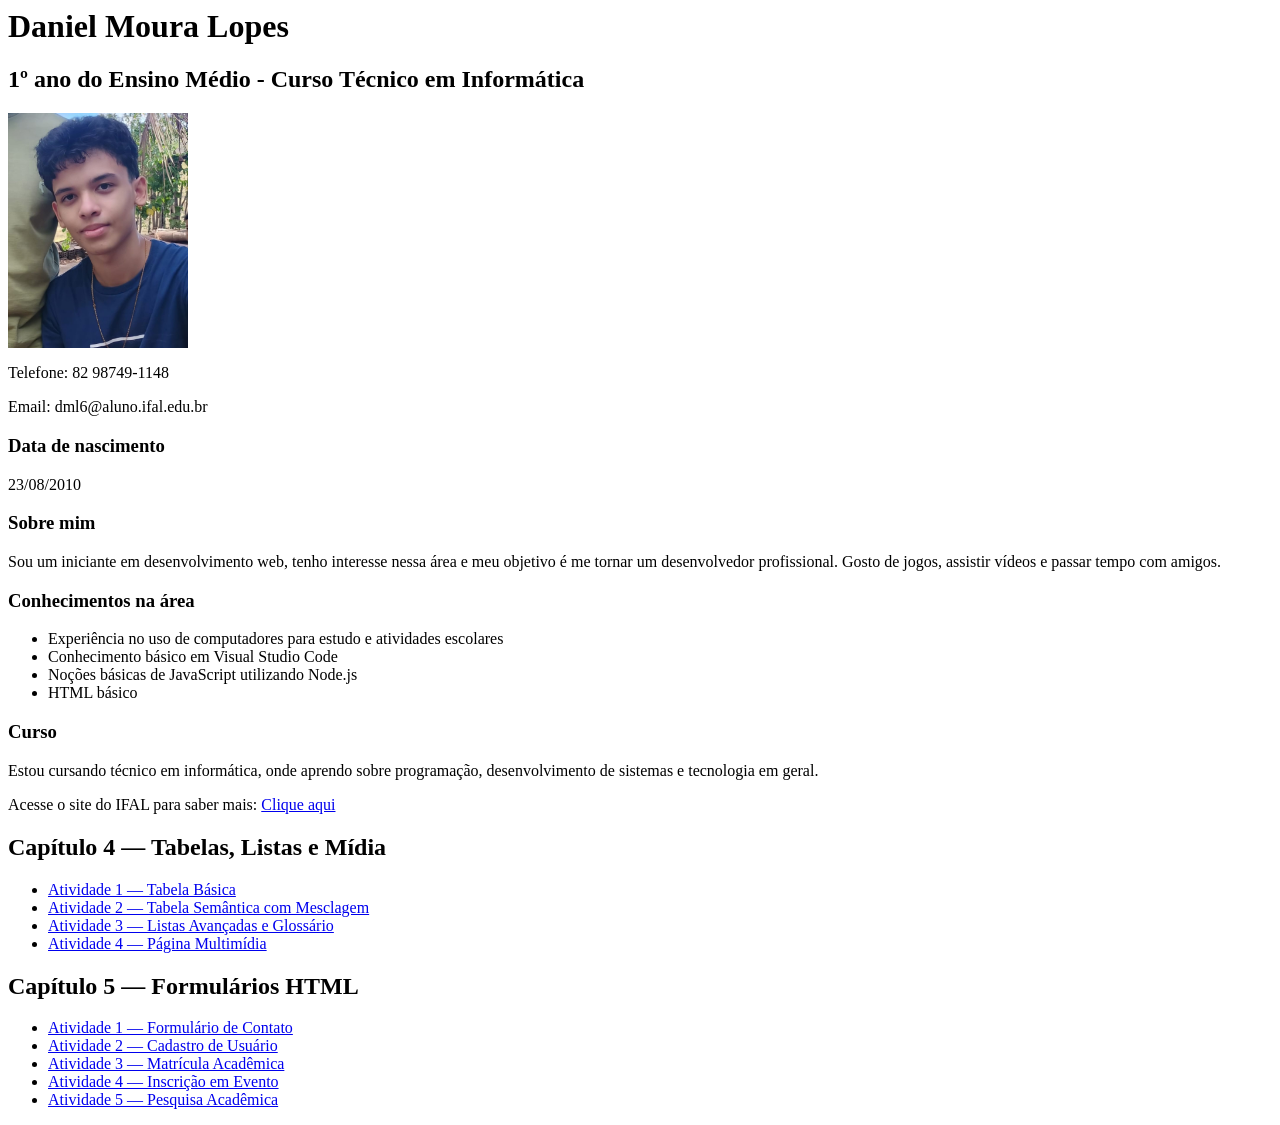
==== index.html @ 7a86de52 "Update index.html" ====
<html>
  <head>
  </head>
  <body>
    <h1>Daniel Moura Lopes</h1>
    
    <h2>1º ano do Ensino Médio - Curso Técnico em Informática</h2>

    <img src="foto.jpeg" alt="Minha foto" width="180">
    <p>Telefone: 82 98749-1148</p>
    <p>Email: dml6@aluno.ifal.edu.br</p>
    
    <h3>Data de nascimento</h3>
    <p>23/08/2010</p>

    <h3>Sobre mim</h3>
    <p>
        Sou um iniciante em desenvolvimento web, tenho interesse nessa área e meu objetivo é me tornar um desenvolvedor profissional. 
        Gosto de jogos, assistir vídeos e passar tempo com amigos.
    </p>
    
    <h3>Conhecimentos na área</h3>
    <ul>
        <li>Experiência no uso de computadores para estudo e atividades escolares</li>
        <li>Conhecimento básico em Visual Studio Code</li>
        <li>Noções básicas de JavaScript utilizando Node.js</li>
        <li>HTML básico</li>   
    </ul> 
    
    <h3>Curso</h3>
    <p>
       Estou cursando técnico em informática, onde aprendo sobre programação,
        desenvolvimento de sistemas e tecnologia em geral.
    </p>  
    <p>
	Acesse o site do IFAL para saber mais:
        <a href="https://www.ifal.edu.br/" target="_blank">Clique aqui</a>
    </p>  
	  
	  <nav aria-label="Atividades do Capítulo 4">
 
<h2>Capítulo 4 — Tabelas, Listas e Mídia</h2>
  <ul>
    <li>
      <a href="cap04/at01.html">
        Atividade 1 — Tabela Básica
      </a>
    </li>
    <li>
      <a href="cap04/at02.html">
        Atividade 2 — Tabela Semântica com Mesclagem
      </a>
    </li>
    <li>
      <a href="cap04/at03.html">
        Atividade 3 — Listas Avançadas e Glossário
      </a>
    </li>
    <li>
      <a href="cap04/at04.html">
        Atividade 4 — Página Multimídia
      </a>
    </li>
  </ul>
</nav>

<section>

    <h2>
        Capítulo 5 — Formulários HTML
    </h2>

    <nav>

        <ul>

            <li>
                <a href="cap05/at01.html">
                    Atividade 1 — Formulário de Contato
                </a>
            </li>

            <li>
                <a href="cap05/at02.html">
                    Atividade 2 — Cadastro de Usuário
                </a>
            </li>

            <li>
                <a href="cap05/at03.html">
                    Atividade 3 — Matrícula Acadêmica
                </a>
            </li>

            <li>
                <a href="cap05/at04.html">
                    Atividade 4 — Inscrição em Evento
                </a>
            </li>

            <li>
                <a href="cap05/at05.html">
                    Atividade 5 — Pesquisa Acadêmica
                </a>
            </li>

        </ul>

    </nav>

</section>

  </body>
</html>
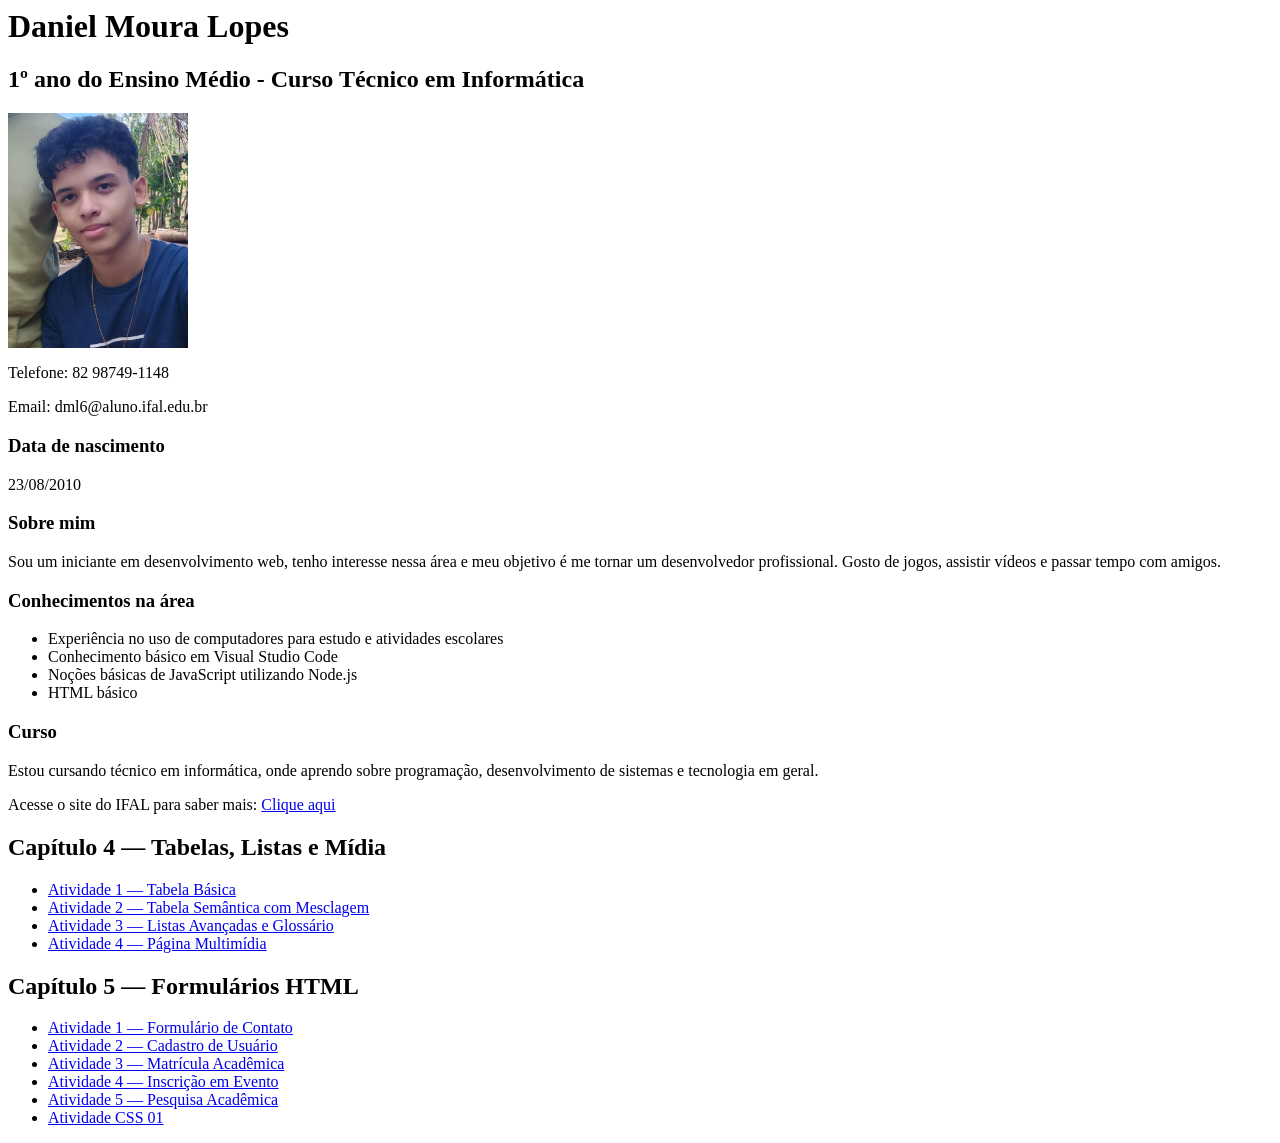
==== commit b1bffc40: "Update index.html" ====
--- a/index.html
+++ b/index.html
@@ -104,6 +104,12 @@
                 </a>
             </li>
 
+			<li>
+                <a href="atividade-css01-sala/index.html">
+    				Atividade CSS 01
+                </a>
+            </li>
+
         </ul>
 
     </nav>
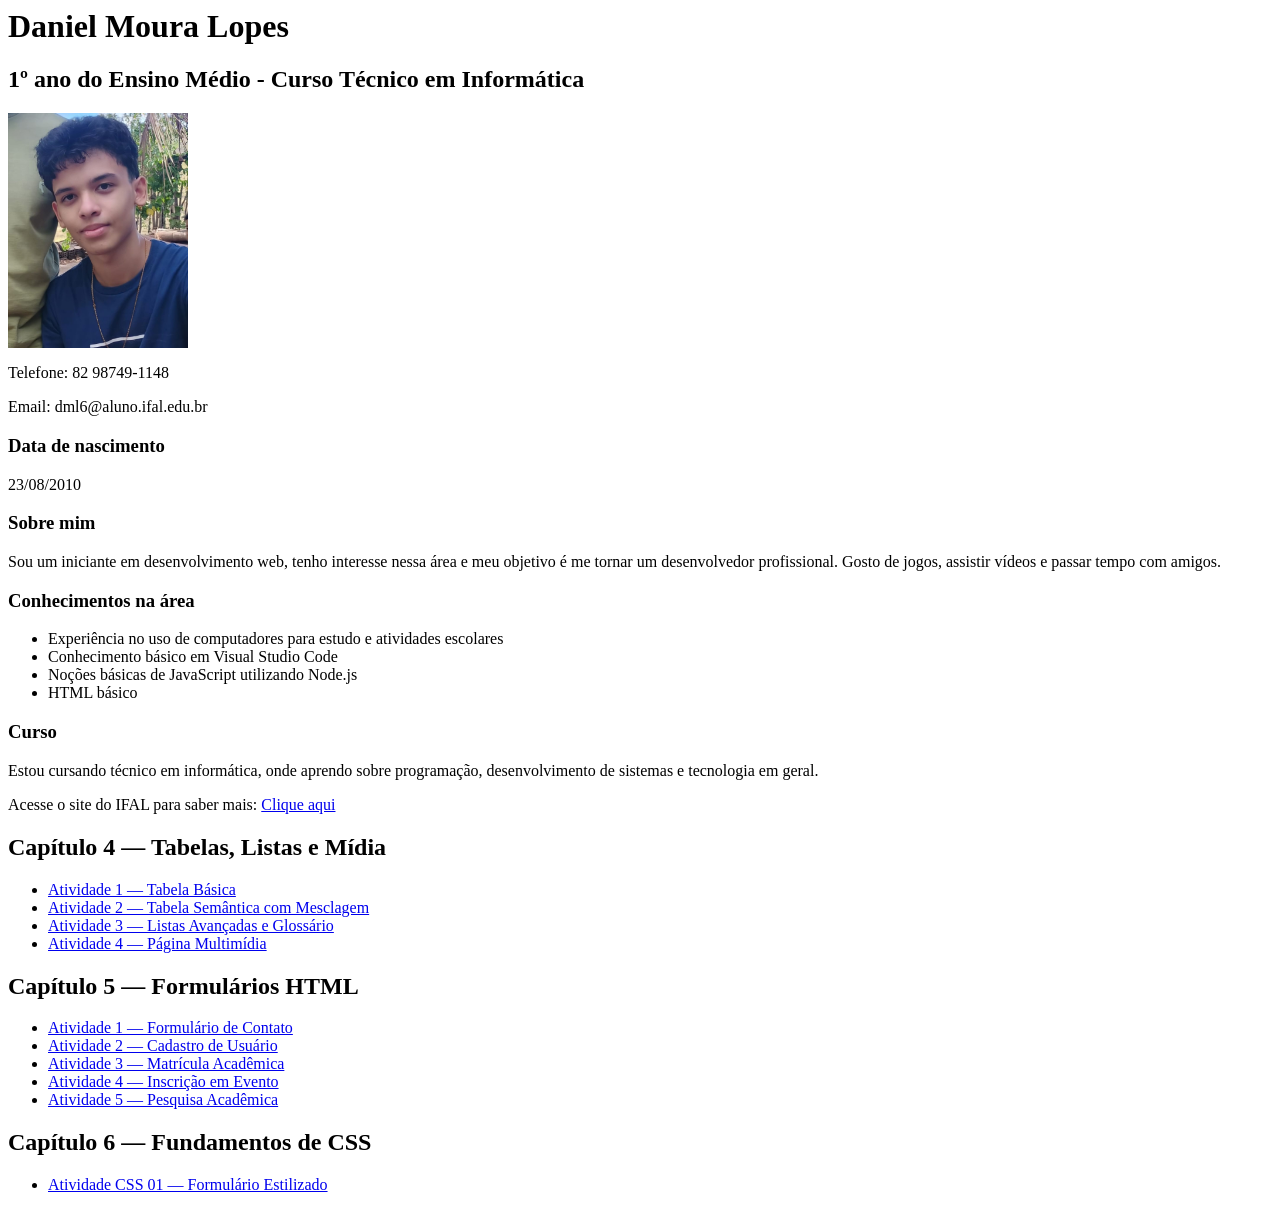
==== commit a675920b: "Update index.html" ====
--- a/index.html
+++ b/index.html
@@ -104,13 +104,17 @@
                 </a>
             </li>
 
-			<li>
-                <a href="atividade-css01-sala/index.html">
-    				Atividade CSS 01
-                </a>
-            </li>
+        </ul>
 
-        </ul>
+		<h2>Capítulo 6 — Fundamentos de CSS</h2>
+
+		<ul>
+    		<li>
+        		<a href="atividade-css01-sala/index.html">
+            		Atividade CSS 01 — Formulário Estilizado
+        		</a>
+    		</li>
+		</ul>
 
     </nav>
 
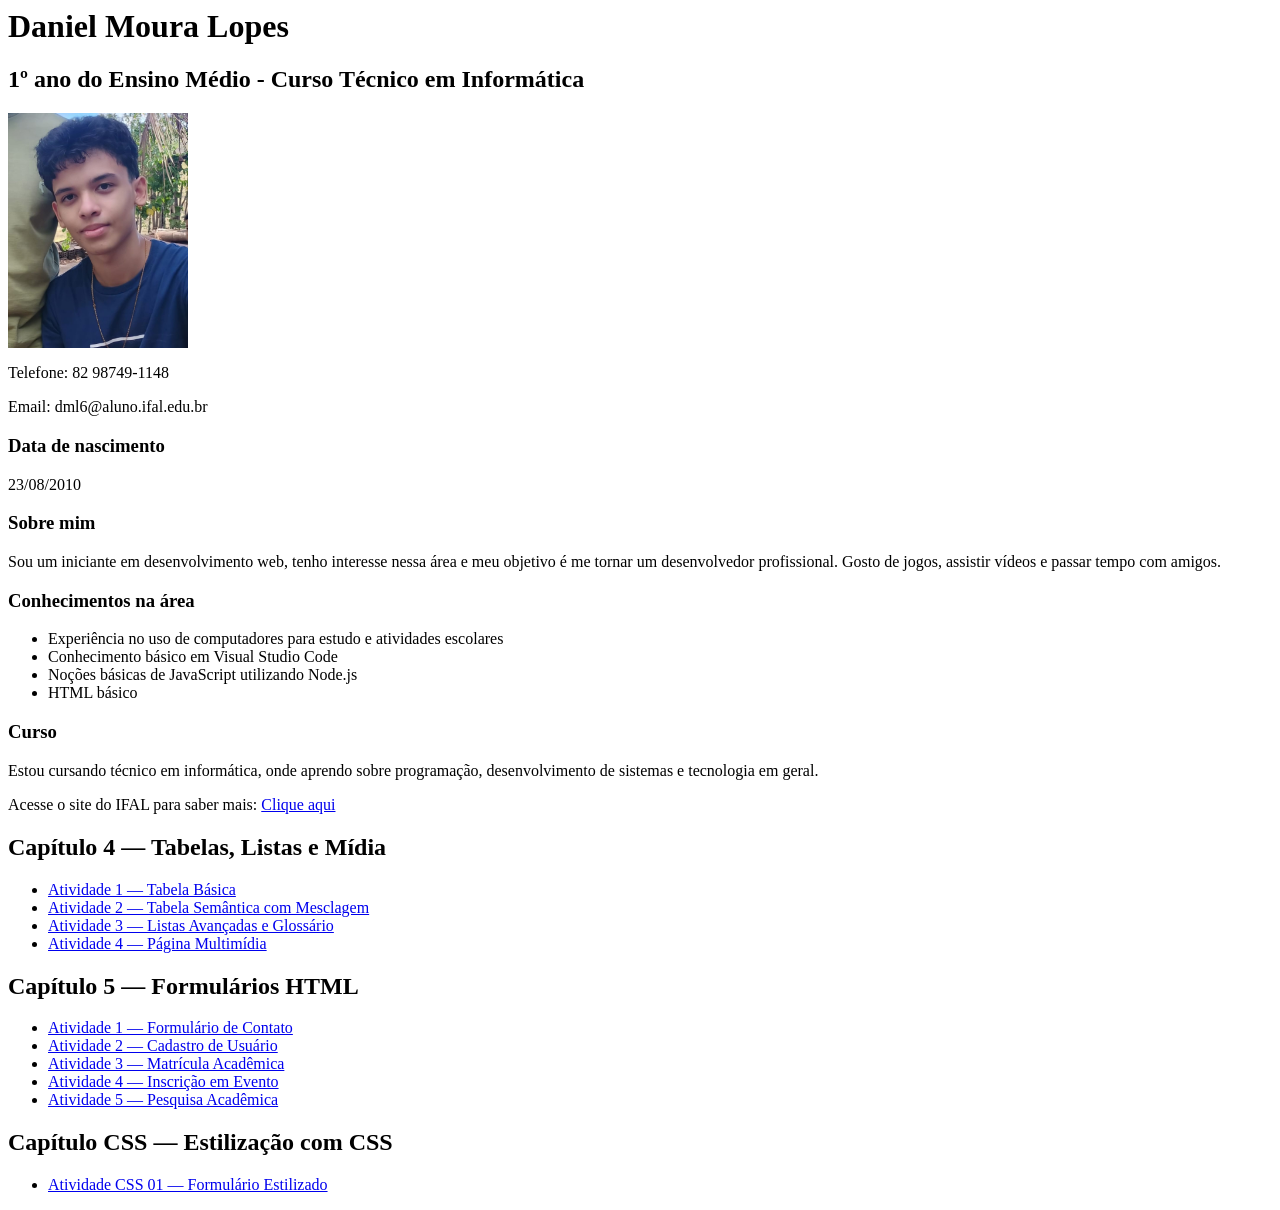
==== commit 51f1c7f5: "Update index.html" ====
--- a/index.html
+++ b/index.html
@@ -106,19 +106,31 @@
 
         </ul>
 
-		<h2>Capítulo 6 — Fundamentos de CSS</h2>
-
-		<ul>
-    		<li>
-        		<a href="atividade-css01-sala/index.html">
-            		Atividade CSS 01 — Formulário Estilizado
-        		</a>
-    		</li>
-		</ul>
-
     </nav>
 
 </section>
 
+<section>	  
+	
+	<h2>
+    	Capítulo CSS — Estilização com CSS
+	</h2>
+
+	<nav>
+		<ul>
+			
+    		<li>
+				
+        		<a href="atividade-css01-sala/index.html">
+            	Atividade CSS 01 — Formulário Estilizado
+        		</a>
+    		
+			</li>
+		
+		</ul>
+		
+	</nav>
+	  
+</section>
   </body>
 </html>
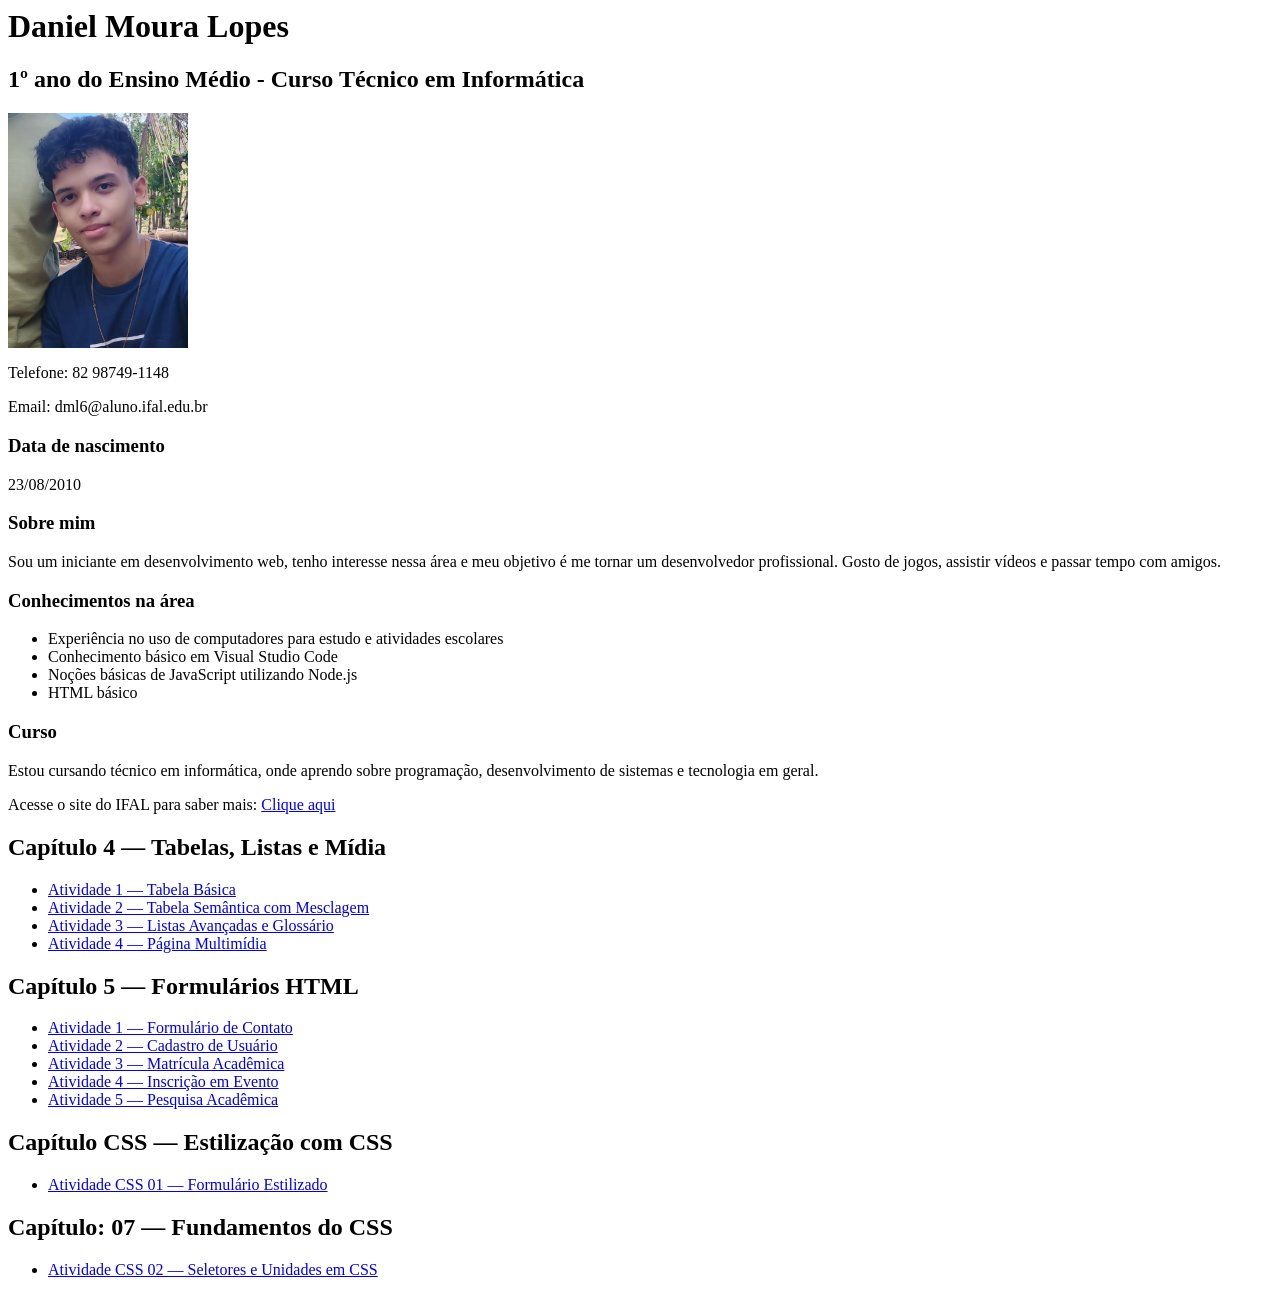
==== commit 92f48c6d: "Update index.html" ====
--- a/index.html
+++ b/index.html
@@ -132,5 +132,27 @@
 	</nav>
 	  
 </section>
+<section>	  
+	
+	<h2>
+    	Capítulo: 07 — Fundamentos do CSS
+	</h2>
+
+	<nav>
+		<ul>
+			
+    		<li>
+				
+        		<a href="cap7/index.html">
+            	Atividade CSS 02 — Seletores e Unidades em CSS 
+        		</a>
+    		
+			</li>
+		
+		</ul>
+		
+	</nav>
+	  
+</section>
   </body>
 </html>
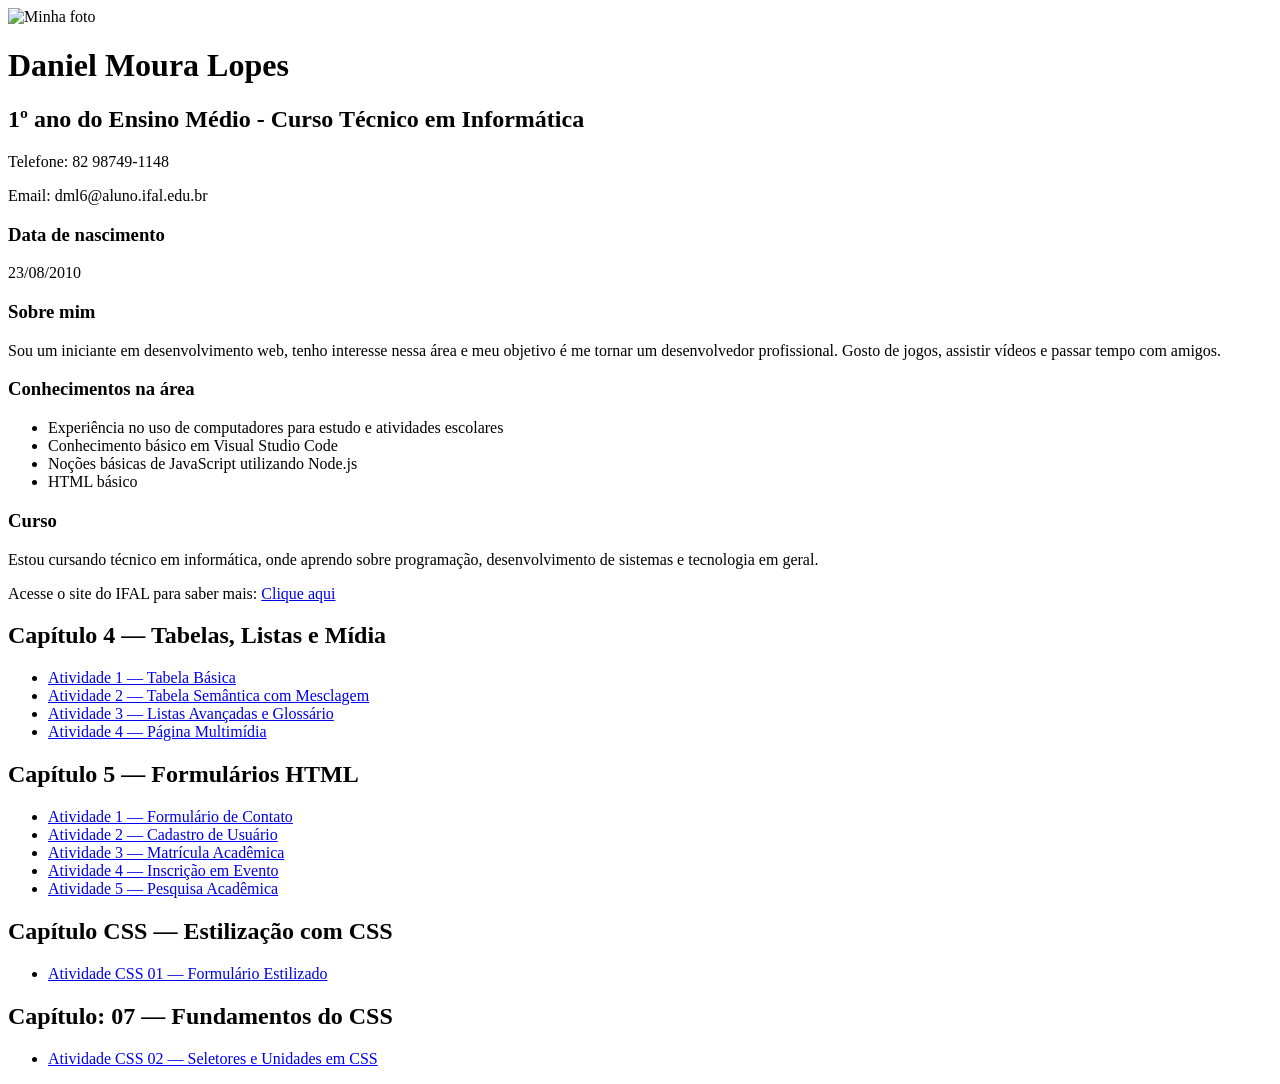
==== commit 5131cf46: "Create index.html" ====
--- a/index.html
+++ b/index.html
@@ -1,158 +1,165 @@
-<html>
-  <head>
-  </head>
-  <body>
-    <h1>Daniel Moura Lopes</h1>
-    
-    <h2>1º ano do Ensino Médio - Curso Técnico em Informática</h2>
-
-    <img src="foto.jpeg" alt="Minha foto" width="180">
-    <p>Telefone: 82 98749-1148</p>
-    <p>Email: dml6@aluno.ifal.edu.br</p>
-    
-    <h3>Data de nascimento</h3>
-    <p>23/08/2010</p>
-
-    <h3>Sobre mim</h3>
-    <p>
-        Sou um iniciante em desenvolvimento web, tenho interesse nessa área e meu objetivo é me tornar um desenvolvedor profissional. 
-        Gosto de jogos, assistir vídeos e passar tempo com amigos.
-    </p>
-    
-    <h3>Conhecimentos na área</h3>
-    <ul>
-        <li>Experiência no uso de computadores para estudo e atividades escolares</li>
-        <li>Conhecimento básico em Visual Studio Code</li>
-        <li>Noções básicas de JavaScript utilizando Node.js</li>
-        <li>HTML básico</li>   
-    </ul> 
-    
-    <h3>Curso</h3>
-    <p>
-       Estou cursando técnico em informática, onde aprendo sobre programação,
-        desenvolvimento de sistemas e tecnologia em geral.
-    </p>  
-    <p>
-	Acesse o site do IFAL para saber mais:
-        <a href="https://www.ifal.edu.br/" target="_blank">Clique aqui</a>
-    </p>  
-	  
-	  <nav aria-label="Atividades do Capítulo 4">
- 
-<h2>Capítulo 4 — Tabelas, Listas e Mídia</h2>
-  <ul>
-    <li>
-      <a href="cap04/at01.html">
-        Atividade 1 — Tabela Básica
-      </a>
-    </li>
-    <li>
-      <a href="cap04/at02.html">
-        Atividade 2 — Tabela Semântica com Mesclagem
-      </a>
-    </li>
-    <li>
-      <a href="cap04/at03.html">
-        Atividade 3 — Listas Avançadas e Glossário
-      </a>
-    </li>
-    <li>
-      <a href="cap04/at04.html">
-        Atividade 4 — Página Multimídia
-      </a>
-    </li>
-  </ul>
-</nav>
-
-<section>
-
-    <h2>
-        Capítulo 5 — Formulários HTML
-    </h2>
-
-    <nav>
-
-        <ul>
-
-            <li>
-                <a href="cap05/at01.html">
-                    Atividade 1 — Formulário de Contato
-                </a>
-            </li>
-
-            <li>
-                <a href="cap05/at02.html">
-                    Atividade 2 — Cadastro de Usuário
-                </a>
-            </li>
-
-            <li>
-                <a href="cap05/at03.html">
-                    Atividade 3 — Matrícula Acadêmica
-                </a>
-            </li>
-
-            <li>
-                <a href="cap05/at04.html">
-                    Atividade 4 — Inscrição em Evento
-                </a>
-            </li>
-
-            <li>
-                <a href="cap05/at05.html">
-                    Atividade 5 — Pesquisa Acadêmica
-                </a>
-            </li>
-
-        </ul>
-
-    </nav>
-
-</section>
-
-<section>	  
-	
-	<h2>
-    	Capítulo CSS — Estilização com CSS
-	</h2>
-
-	<nav>
-		<ul>
-			
-    		<li>
-				
-        		<a href="atividade-css01-sala/index.html">
-            	Atividade CSS 01 — Formulário Estilizado
-        		</a>
-    		
-			</li>
-		
-		</ul>
-		
-	</nav>
-	  
-</section>
-<section>	  
-	
-	<h2>
-    	Capítulo: 07 — Fundamentos do CSS
-	</h2>
-
-	<nav>
-		<ul>
-			
-    		<li>
-				
-        		<a href="cap7/index.html">
-            	Atividade CSS 02 — Seletores e Unidades em CSS 
-        		</a>
-    		
-			</li>
-		
-		</ul>
-		
-	</nav>
-	  
-</section>
-  </body>
-</html>
+<html>
+  <head>
+    <meta charset="UTF-8">
+    <meta name="viewport" content="width=device-width, initial-scale=1.0">
+    <title>Página pessoal</title>
+
+    <link rel="stylesheet" href="style.css">
+  </head>
+  <body>
+    <header class="cabecalho">
+      <img src="foto.jpeg" alt="Minha foto" class="foto-perfil">
+        <div class="info-pessoal">
+            <h1>Daniel Moura Lopes</h1>
+            <h2>1º ano do Ensino Médio - Curso Técnico em Informática</h2>
+            <p>Telefone: 82 98749-1148</p>
+            <p>Email: dml6@aluno.ifal.edu.br</p>
+        </div>
+    </header>
+    
+    <h3>Data de nascimento</h3>
+    <p>23/08/2010</p>
+
+    <h3>Sobre mim</h3>
+    <p>
+        Sou um iniciante em desenvolvimento web, tenho interesse nessa área e meu objetivo é me tornar um desenvolvedor profissional. 
+        Gosto de jogos, assistir vídeos e passar tempo com amigos.
+    </p>
+    
+    <h3>Conhecimentos na área</h3>
+    <ul>
+        <li>Experiência no uso de computadores para estudo e atividades escolares</li>
+        <li>Conhecimento básico em Visual Studio Code</li>
+        <li>Noções básicas de JavaScript utilizando Node.js</li>
+        <li>HTML básico</li>   
+    </ul> 
+    
+    <h3>Curso</h3>
+    <p>
+       Estou cursando técnico em informática, onde aprendo sobre programação,
+        desenvolvimento de sistemas e tecnologia em geral.
+    </p>  
+    <p>
+	Acesse o site do IFAL para saber mais:
+        <a href="https://www.ifal.edu.br/" target="_blank">Clique aqui</a>
+    </p>  
+	  
+	  <nav aria-label="Atividades do Capítulo 4">
+ 
+<h2>Capítulo 4 — Tabelas, Listas e Mídia</h2>
+  <ul>
+    <li>
+      <a href="cap04/at01.html">
+        Atividade 1 — Tabela Básica
+      </a>
+    </li>
+    <li>
+      <a href="cap04/at02.html">
+        Atividade 2 — Tabela Semântica com Mesclagem
+      </a>
+    </li>
+    <li>
+      <a href="cap04/at03.html">
+        Atividade 3 — Listas Avançadas e Glossário
+      </a>
+    </li>
+    <li>
+      <a href="cap04/at04.html">
+        Atividade 4 — Página Multimídia
+      </a>
+    </li>
+  </ul>
+</nav>
+
+<section>
+
+    <h2>
+        Capítulo 5 — Formulários HTML
+    </h2>
+
+    <nav>
+
+        <ul>
+
+            <li>
+                <a href="cap05/at01.html">
+                    Atividade 1 — Formulário de Contato
+                </a>
+            </li>
+
+            <li>
+                <a href="cap05/at02.html">
+                    Atividade 2 — Cadastro de Usuário
+                </a>
+            </li>
+
+            <li>
+                <a href="cap05/at03.html">
+                    Atividade 3 — Matrícula Acadêmica
+                </a>
+            </li>
+
+            <li>
+                <a href="cap05/at04.html">
+                    Atividade 4 — Inscrição em Evento
+                </a>
+            </li>
+
+            <li>
+                <a href="cap05/at05.html">
+                    Atividade 5 — Pesquisa Acadêmica
+                </a>
+            </li>
+
+        </ul>
+
+    </nav>
+
+</section>
+
+<section>	  
+	
+	<h2>
+    	Capítulo CSS — Estilização com CSS
+	</h2>
+
+	<nav>
+		<ul>
+			
+    		<li>
+				
+        		<a href="atividade-css01-sala/index.html">
+            	Atividade CSS 01 — Formulário Estilizado
+        		</a>
+    		
+			</li>
+		
+		</ul>
+		
+	</nav>
+	  
+</section>
+<section>	  
+	
+	<h2>
+    	Capítulo: 07 — Fundamentos do CSS
+	</h2>
+
+	<nav>
+		<ul>
+			
+    		<li>
+				
+        		<a href="cap7/index.html">
+            	Atividade CSS 02 — Seletores e Unidades em CSS 
+        		</a>
+    		
+			</li>
+		
+		</ul>
+		
+	</nav>
+	  
+</section>
+  </body>
+</html>
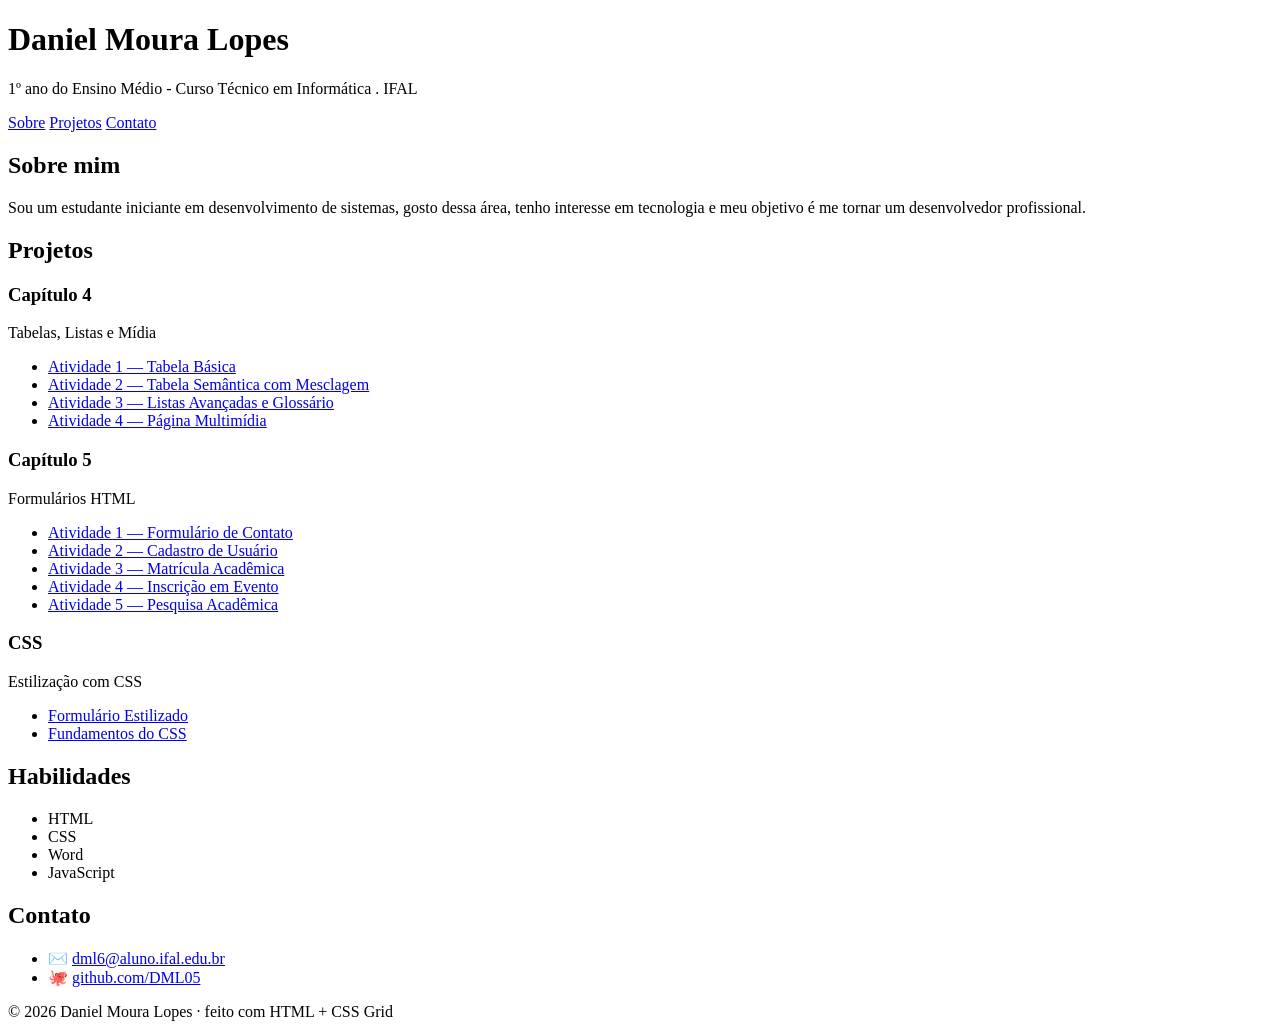
==== commit 827858b7: "Update index.html" ====
--- a/index.html
+++ b/index.html
@@ -1,165 +1,117 @@
-<html>
-  <head>
-    <meta charset="UTF-8">
-    <meta name="viewport" content="width=device-width, initial-scale=1.0">
-    <title>Página pessoal</title>
+<!DOCTYPE html>
+<!-- ============================================================
+     TEMPLATE — Página pessoal com CSS Grid
+     Programação Web / Introdução às Tecnologias Web — IFAL
+     COMO USAR:
+     1) Copie ESTE index.html para o seu repositório (não mude a estrutura).
+     2) Escolha UM dos 3 temas de CSS (tema-1-indigo.css, tema-2-escuro.css
+        ou tema-3-editorial.css) e salve-o no seu projeto como  estilo.css
+        (é o nome que este HTML carrega logo abaixo).
+     3) Troque os textos marcados com "TROQUE" pelo seu conteúdo.
+     IMPORTANTE: o LAYOUT é feito com CSS Grid e é o mesmo nos 3 temas.
+     Você escolhe a APARÊNCIA (fonte, cores, bordas), não o layout.
+     ============================================================ -->
+<html lang="pt-BR">
 
-    <link rel="stylesheet" href="style.css">
-  </head>
-  <body>
+<head>
+  <meta charset="UTF-8">
+  <meta name="viewport" content="width=device-width, initial-scale=1.0">
+  <title>Página Pessoal — Daniel Moura Lopes</title>
+  <!-- Salve o tema escolhido como "estilo.css" (mesma pasta deste arquivo) -->
+  <link rel="stylesheet" href="estilo.css">
+</head>
+
+<body>
+  <div class="pagina">
+
+    <!-- ====== CABEÇALHO — TROQUE pelo seu nome e sua frase ====== -->
     <header class="cabecalho">
-      <img src="foto.jpeg" alt="Minha foto" class="foto-perfil">
-        <div class="info-pessoal">
-            <h1>Daniel Moura Lopes</h1>
-            <h2>1º ano do Ensino Médio - Curso Técnico em Informática</h2>
-            <p>Telefone: 82 98749-1148</p>
-            <p>Email: dml6@aluno.ifal.edu.br</p>
+      <h1>Daniel Moura Lopes</h1>
+      <p>1º ano do Ensino Médio - Curso Técnico em Informática . IFAL</p>
+      <nav>
+        <a href="#sobre">Sobre</a>
+        <a href="#projetos">Projetos</a>
+        <a href="#contato">Contato</a>
+      </nav>
+    </header>
+
+    <!-- ====== CONTEÚDO PRINCIPAL ====== -->
+    <main class="principal">
+      <section id="sobre" class="cartao">
+        <h2>Sobre mim</h2>
+        <!-- TROQUE por uma breve apresentação sua -->
+        <p>Sou um estudante iniciante em desenvolvimento de sistemas, gosto dessa área, tenho interesse em tecnologia e meu objetivo é me tornar um desenvolvedor profissional. </p>
+      </section>
+
+      <section id="projetos" class="cartao">
+        <h2>Projetos</h2>
+    <div class="projetos">
+
+      <article class="projeto">
+        <h3>Capítulo 4</h3>
+        <p>Tabelas, Listas e Mídia</p>
+      <ul>
+        <li><a href="cap04/at01.html">Atividade 1 — Tabela Básica</a></li>
+        <li><a href="cap04/at02.html">Atividade 2 — Tabela Semântica com Mesclagem</a></li>
+        <li><a href="cap04/at03.html">Atividade 3 — Listas Avançadas e Glossário</a></li>
+        <li><a href="cap04/at04.html">Atividade 4 — Página Multimídia</a></li>
+      </ul>
+    </article>
+
+    <article class="projeto">
+        <h3>Capítulo 5</h3>
+        <p>Formulários HTML</p>
+      <ul>
+        <li><a href="cap05/at01.html">Atividade 1 — Formulário de Contato</a></li>
+        <li><a href="cap05/at02.html">Atividade 2 — Cadastro de Usuário</a></li>
+        <li><a href="cap05/at03.html">Atividade 3 — Matrícula Acadêmica</a></li>
+        <li><a href="cap05/at04.html">Atividade 4 — Inscrição em Evento</a></li>
+        <li><a href="cap05/at05.html">Atividade 5 — Pesquisa Acadêmica</a></li>
+      </ul>
+    </article>
+
+    <article class="projeto">
+      <h3>CSS</h3>
+      <p>Estilização com CSS</p>
+       <ul>
+        <li><a href="atividade-css01-sala/index.html">Formulário Estilizado</a></li>
+        <li><a href="cap7/index.html">Fundamentos do CSS</a></li>
+      </ul>
+    </article>
+
+    </div>
+      </section>
         </div>
-    </header>
-    
-    <h3>Data de nascimento</h3>
-    <p>23/08/2010</p>
+      </section>
+    </main>
 
-    <h3>Sobre mim</h3>
-    <p>
-        Sou um iniciante em desenvolvimento web, tenho interesse nessa área e meu objetivo é me tornar um desenvolvedor profissional. 
-        Gosto de jogos, assistir vídeos e passar tempo com amigos.
-    </p>
-    
-    <h3>Conhecimentos na área</h3>
-    <ul>
-        <li>Experiência no uso de computadores para estudo e atividades escolares</li>
-        <li>Conhecimento básico em Visual Studio Code</li>
-        <li>Noções básicas de JavaScript utilizando Node.js</li>
-        <li>HTML básico</li>   
-    </ul> 
-    
-    <h3>Curso</h3>
-    <p>
-       Estou cursando técnico em informática, onde aprendo sobre programação,
-        desenvolvimento de sistemas e tecnologia em geral.
-    </p>  
-    <p>
-	Acesse o site do IFAL para saber mais:
-        <a href="https://www.ifal.edu.br/" target="_blank">Clique aqui</a>
-    </p>  
-	  
-	  <nav aria-label="Atividades do Capítulo 4">
- 
-<h2>Capítulo 4 — Tabelas, Listas e Mídia</h2>
-  <ul>
-    <li>
-      <a href="cap04/at01.html">
-        Atividade 1 — Tabela Básica
-      </a>
-    </li>
-    <li>
-      <a href="cap04/at02.html">
-        Atividade 2 — Tabela Semântica com Mesclagem
-      </a>
-    </li>
-    <li>
-      <a href="cap04/at03.html">
-        Atividade 3 — Listas Avançadas e Glossário
-      </a>
-    </li>
-    <li>
-      <a href="cap04/at04.html">
-        Atividade 4 — Página Multimídia
-      </a>
-    </li>
-  </ul>
-</nav>
+    <!-- ====== BARRA LATERAL ====== -->
+    <aside class="lateral">
+      <section class="cartao">
+        <h2>Habilidades</h2>
+        <!-- TROQUE pelas suas habilidades -->
+        <ul class="habilidades">
+          <li>HTML</li>
+          <li>CSS</li>
+          <li>Word</li>
+          <li>JavaScript</li>
+        </ul>
+      </section>
 
-<section>
+      <section id="contato" class="cartao">
+        <h2>Contato</h2>
+        <!-- TROQUE pelos seus links -->
+        <ul class="contato">
+          <li>✉️ <a href="mailto:dml6@aluno.ifal.edu.br">dml6@aluno.ifal.edu.br</a></li>
+          <li>🐙 <a href="https://github.com/DML05">github.com/DML05</a></li>
+        </ul>
+      </section>
+    </aside>
 
-    <h2>
-        Capítulo 5 — Formulários HTML
-    </h2>
+    <!-- ====== RODAPÉ — TROQUE o nome ====== -->
+    <footer class="rodape">© 2026 Daniel Moura Lopes · feito com HTML + CSS Grid</footer>
 
-    <nav>
+  </div>
+</body>
 
-        <ul>
-
-            <li>
-                <a href="cap05/at01.html">
-                    Atividade 1 — Formulário de Contato
-                </a>
-            </li>
-
-            <li>
-                <a href="cap05/at02.html">
-                    Atividade 2 — Cadastro de Usuário
-                </a>
-            </li>
-
-            <li>
-                <a href="cap05/at03.html">
-                    Atividade 3 — Matrícula Acadêmica
-                </a>
-            </li>
-
-            <li>
-                <a href="cap05/at04.html">
-                    Atividade 4 — Inscrição em Evento
-                </a>
-            </li>
-
-            <li>
-                <a href="cap05/at05.html">
-                    Atividade 5 — Pesquisa Acadêmica
-                </a>
-            </li>
-
-        </ul>
-
-    </nav>
-
-</section>
-
-<section>	  
-	
-	<h2>
-    	Capítulo CSS — Estilização com CSS
-	</h2>
-
-	<nav>
-		<ul>
-			
-    		<li>
-				
-        		<a href="atividade-css01-sala/index.html">
-            	Atividade CSS 01 — Formulário Estilizado
-        		</a>
-    		
-			</li>
-		
-		</ul>
-		
-	</nav>
-	  
-</section>
-<section>	  
-	
-	<h2>
-    	Capítulo: 07 — Fundamentos do CSS
-	</h2>
-
-	<nav>
-		<ul>
-			
-    		<li>
-				
-        		<a href="cap7/index.html">
-            	Atividade CSS 02 — Seletores e Unidades em CSS 
-        		</a>
-    		
-			</li>
-		
-		</ul>
-		
-	</nav>
-	  
-</section>
-  </body>
 </html>
